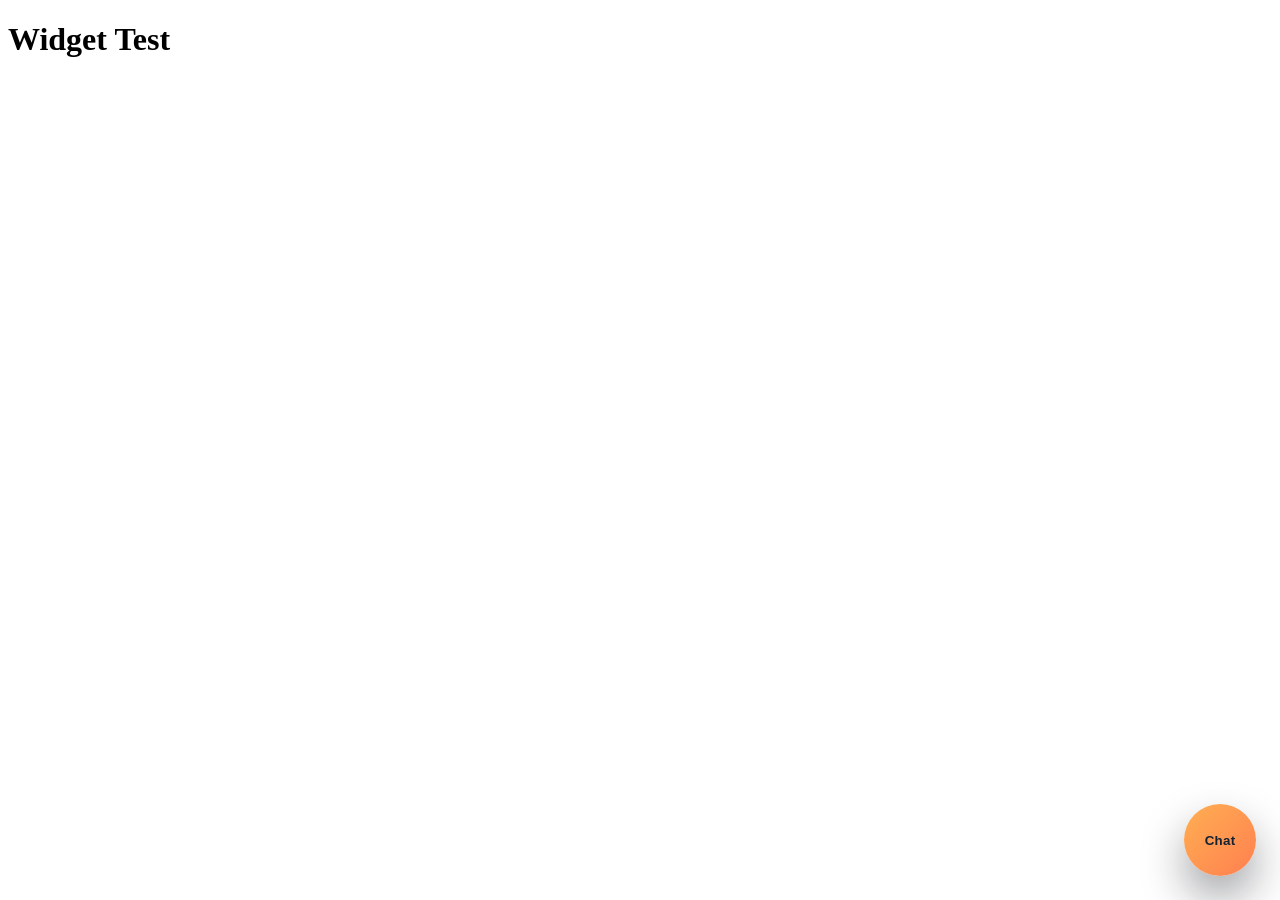
==== widget/index.html @ 87757ca8 "Rename test-widget.html to index.html" ====
<!DOCTYPE html>
<html>
<head>
  <title>Chatbot Test</title>

  <link rel="stylesheet" href="./chatbot-widget.css" />
</head>

<body>
  <h1>Widget Test</h1>

  <script src="./chatbot-widget.iife.js"></script>

  <script>
    WebsiteChatbot.mountChatbotWidget({
      backendUrl: "http://localhost:5000",
      siteId: "default-site"
    });
  </script>
</body>
</html>
---- widget/chatbot-widget.css ----
.chatbot-button{color:#122233;cursor:pointer;z-index:2147483000;letter-spacing:.02em;background:linear-gradient(135deg,#ffaf52,coral);border:0;border-radius:999px;min-width:72px;height:72px;padding:0 20px;font-weight:700;transition:transform .2s,box-shadow .2s;position:fixed;bottom:24px;right:24px;box-shadow:0 22px 44px #0c101861}.chatbot-button:hover{transform:translateY(-2px)scale(1.03);box-shadow:0 28px 48px #0c10186b}.chatbot-button span{white-space:nowrap}.chatbot-button.active{background:linear-gradient(135deg,#ffe4a3,#f8a55d)}.chatbot-window{color:#18212f;z-index:2147482999;background:#f7f2ecfa;border-radius:28px;flex-direction:column;width:min(380px,100vw - 32px);height:min(620px,100vh - 148px);animation:.24s ease-out chatbot-rise;display:flex;position:fixed;bottom:112px;right:24px;overflow:hidden;box-shadow:0 30px 80px #0000004d}@keyframes chatbot-rise{0%{opacity:0;transform:translateY(18px)scale(.98)}to{opacity:1;transform:translateY(0)scale(1)}}.chatbot-header{color:#fff7ef;background:linear-gradient(135deg,#0d253c,#163b5e);justify-content:space-between;align-items:center;gap:12px;padding:18px 18px 16px;display:flex}.chatbot-kicker{color:#fff7efb8;text-transform:uppercase;letter-spacing:.08em;margin:0 0 4px;font-size:.72rem}.chatbot-header h3{margin:0;font-size:1.2rem}.chatbot-status{border-radius:999px;padding:8px 12px;font-size:.8rem;font-weight:600}.chatbot-status.online{color:#9cf0b9;background:#89e3a82e}.chatbot-status.offline{color:#ffd88a;background:#ffd78226}.chatbot-messages{background:radial-gradient(circle at top,#ffb8732e,#0000 30%),#f7f2ec;flex:1;padding:18px;overflow-y:auto}.message{margin-bottom:14px;display:flex}.message.user{justify-content:flex-end}.message.ai{justify-content:flex-start}.message-content{border-radius:18px;max-width:85%;padding:12px 14px;font-size:.95rem;line-height:1.45;box-shadow:0 10px 20px #10182014}.message.user .message-content{color:#fffaf4;background:#18334c;border-bottom-right-radius:6px}.message.ai .message-content{color:#1c2734;background:#fffdf9;border-bottom-left-radius:6px}.message-content p,.message-content ul{margin:0}.message-content ul{padding-left:18px}.message-content a{color:#0f5f9b}.chatbot-input{background:#ffffffeb;border-top:1px solid #18212f14;gap:10px;padding:14px;display:flex}.chatbot-input input{color:#18212f;background:#fff;border:1px solid #18212f24;border-radius:14px;flex:1;min-width:0;padding:12px 14px}.chatbot-input input:focus{border-color:#ffaf52;outline:2px solid #ffaf5259}.chatbot-input button{color:#122233;cursor:pointer;background:linear-gradient(135deg,#ffaf52,coral);border:0;border-radius:14px;padding:0 18px;font-weight:700}.chatbot-input button:disabled{opacity:.55;cursor:not-allowed}@media (width<=640px){.chatbot-button{min-width:66px;height:66px;bottom:16px;right:16px}.chatbot-window{width:calc(100vw - 24px);height:min(560px,100vh - 118px);bottom:94px;right:16px}}
/*$vite$:1*/
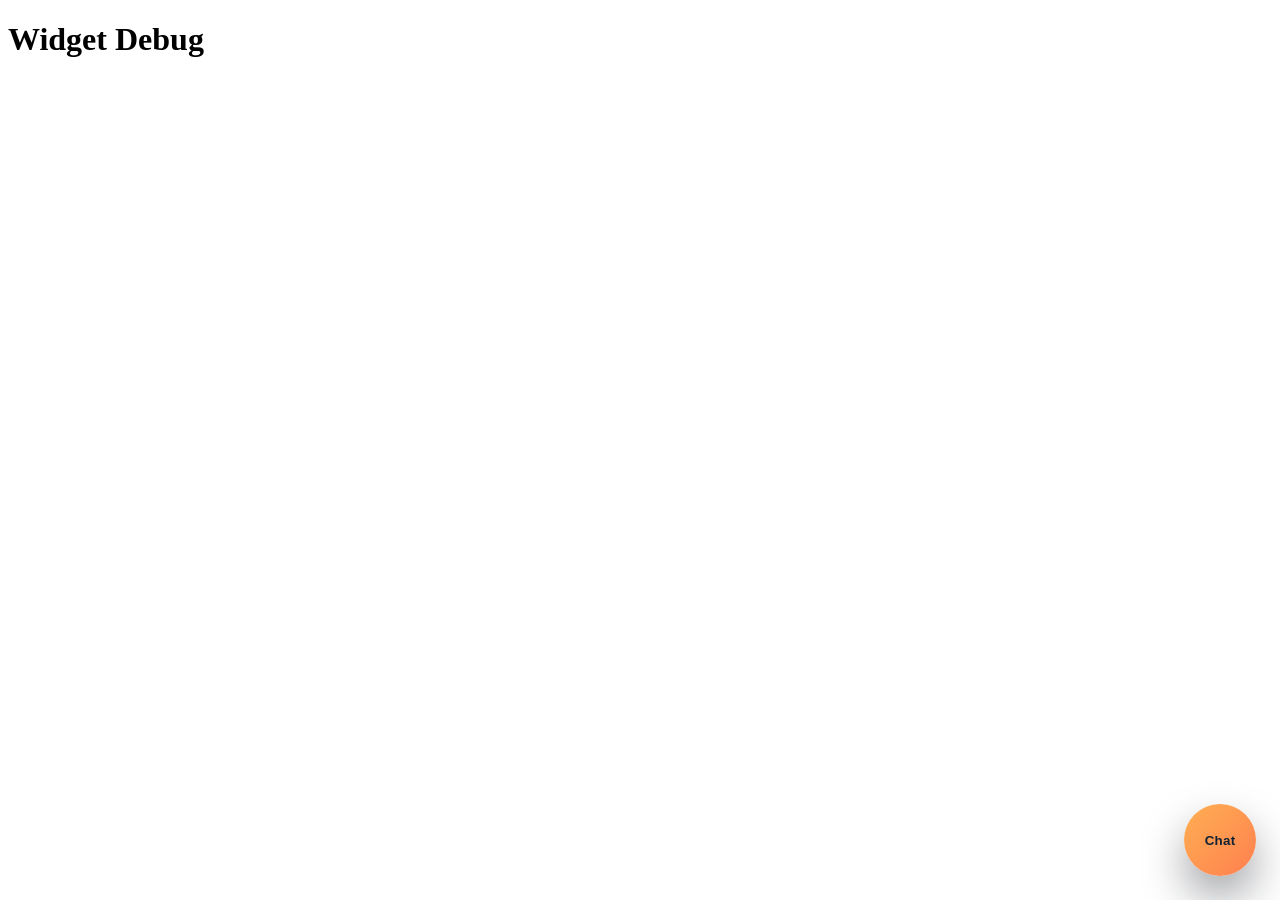
==== commit e0ac6506: "Update index.html" ====
--- a/widget/index.html
+++ b/widget/index.html
@@ -1,21 +1,28 @@
 <!DOCTYPE html>
 <html>
 <head>
-  <title>Chatbot Test</title>
-
+  <title>Widget Debug</title>
   <link rel="stylesheet" href="./chatbot-widget.css" />
 </head>
 
 <body>
-  <h1>Widget Test</h1>
+  <h1>Widget Debug</h1>
 
   <script src="./chatbot-widget.iife.js"></script>
 
   <script>
-    WebsiteChatbot.mountChatbotWidget({
-      backendUrl: "http://localhost:5000",
-      siteId: "default-site"
-    });
+    console.log(window);
+
+    console.log("WebsiteChatbot:", window.WebsiteChatbot);
+
+    if (window.WebsiteChatbot) {
+      WebsiteChatbot.mountChatbotWidget({
+        backendUrl: "https://azentrawebchatbot-v1-production.up.railway.app",
+        siteId: "default-site"
+      });
+    } else {
+      console.error("Widget not loaded");
+    }
   </script>
 </body>
 </html>
